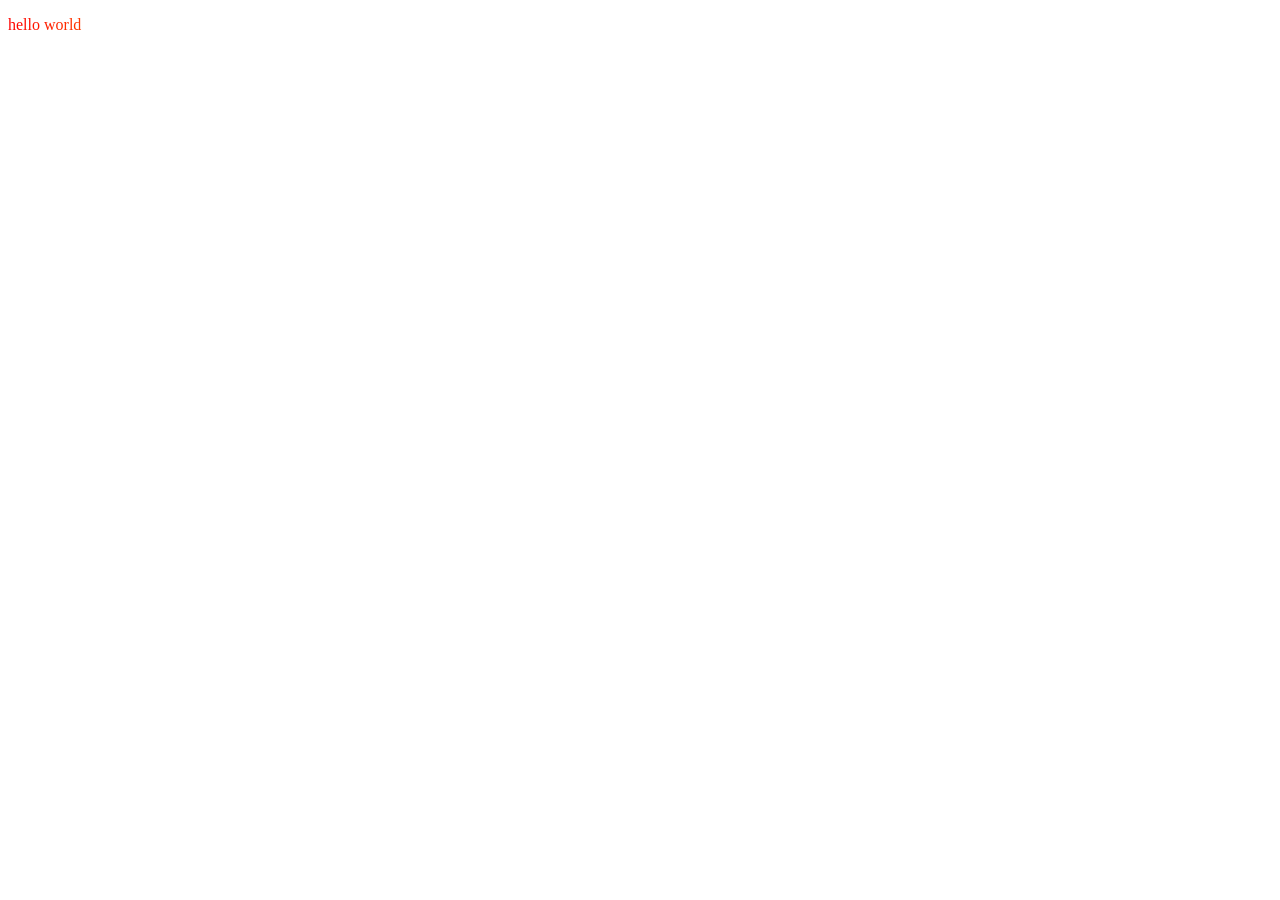
==== index.html @ e2db690a "Add files via upload" ====
<!DOCTYPE html>
<html lang="en">
<head>
  <meta charset="UTF-8">
  <meta name="viewport" content="width=device-width, initial-scale=1.0">
  <title>hello world</title>
  <style>
    body {
      font-family: "Times New Roman", Times, serif;
    }
    .rainbow {
      background: linear-gradient(to right, red, orange, yellow, green, blue, indigo, violet);
      -webkit-background-clip: text;
      background-clip: text;
      color: transparent;
    }
  </style>
</head>
<body>
  <p class="rainbow">hello world</p>
  <script src="script.js"></script>
</body>
</html>
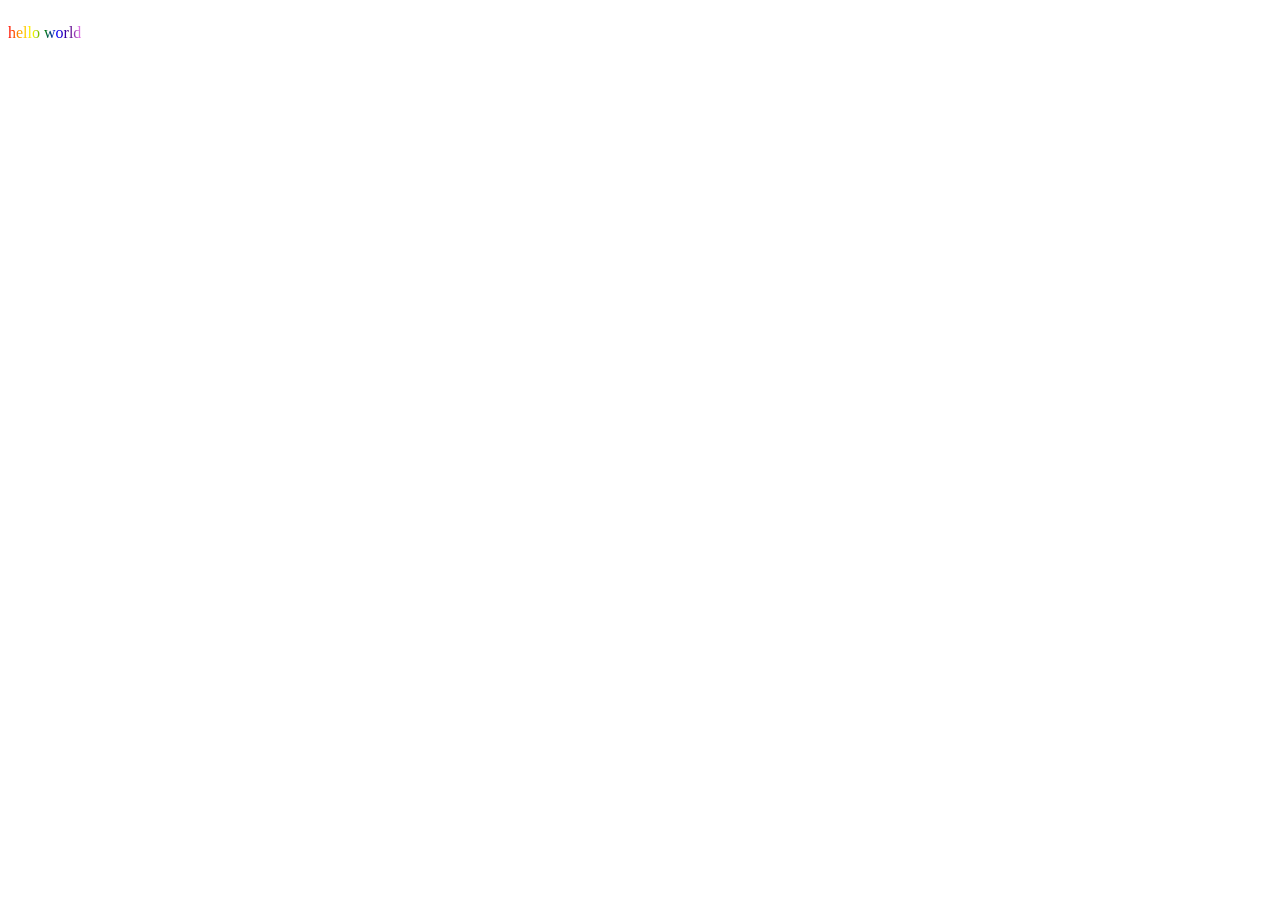
==== commit 398a22b0: "Fix rainbow gradient to span the text" ====
--- a/index.html
+++ b/index.html
@@ -9,6 +9,7 @@
       font-family: "Times New Roman", Times, serif;
     }
     .rainbow {
+      display: inline-block;
       background: linear-gradient(to right, red, orange, yellow, green, blue, indigo, violet);
       -webkit-background-clip: text;
       background-clip: text;
